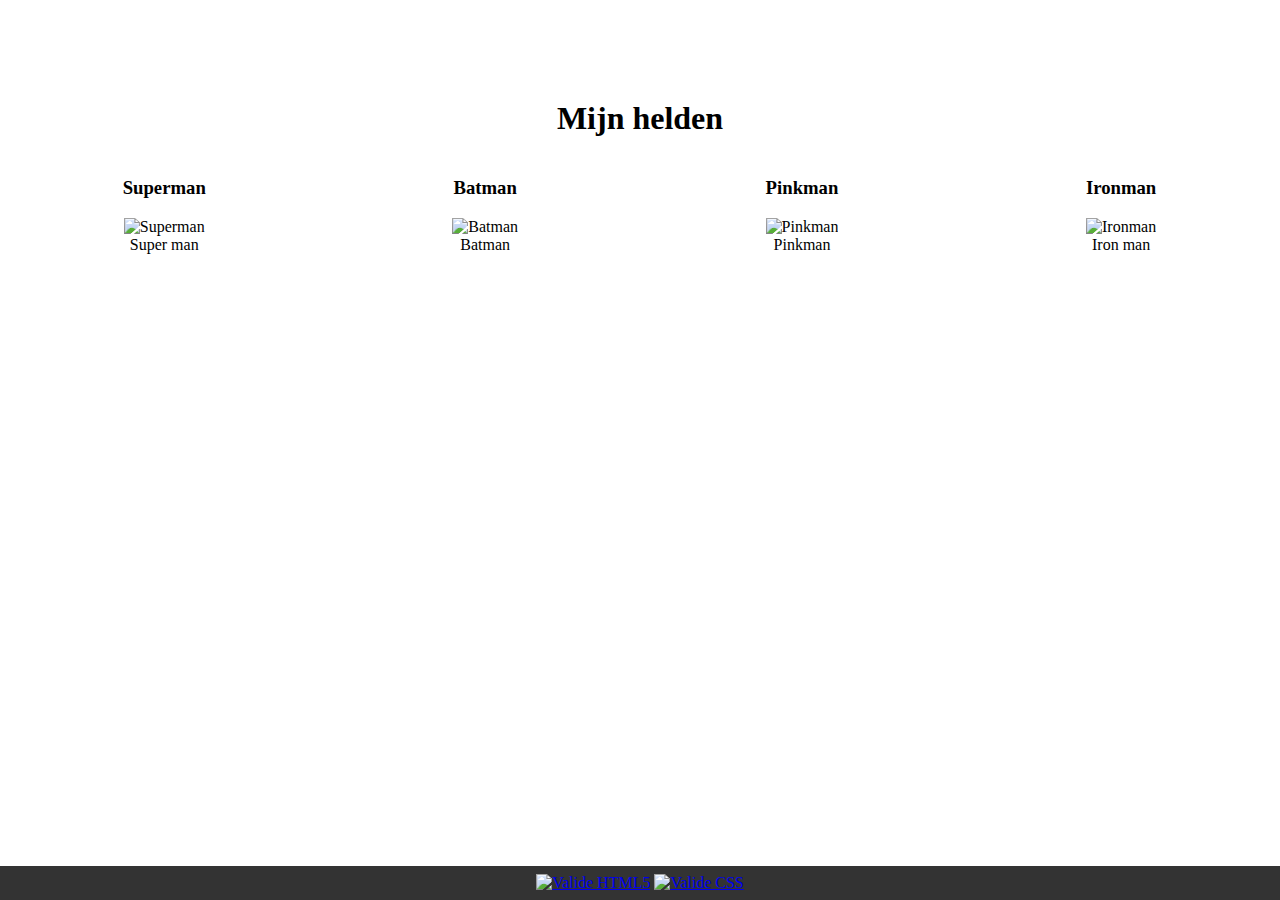
==== jquery/index.html @ 1b4e5c59 "innitial commit" ====
<!DOCTYPE html>
<html lang="en" dir="ltr">
  <head>
    <meta charset="utf-8">
    <title>jQuery</title>
    <link rel="stylesheet" href="style.css">
    <meta name="viewport" content="width=device-width, initial-scale=1.0">
    <script src="https://ajax.googleapis.com/ajax/libs/jquery/3.3.1/jquery.min.js"></script>
    <script src="js/mijnHelden.js" charset="utf-8"></script>
  </head>
  <body>
    <h1 id="koptekst">Mijn helden</h1>
    <main>
      <section class="held">
        <h3>Superman</h3>
        <figure>
          <img src="img/superman.jpg" alt="Superman">
          <figcaption>Super man</figcaption>
        </figure>
      </section>
      <section class="held">
        <h3>Batman</h3>
        <figure>
          <img src="img/batman.jpg" alt="Batman">
          <figcaption>Batman</figcaption>
        </figure>
      </section>
      <section class="held">
        <h3>Pinkman</h3>
        <figure>
          <img src="img/daredevil.jpg" alt="Pinkman">
          <figcaption>Pinkman</figcaption>
        </figure>
      </section>
      <section class="held">
        <h3>Ironman</h3>
        <figure>
          <img src="img/iron-man.jpg" alt="Ironman">
          <figcaption>Iron man</figcaption>
        </figure>
      </section>
    </main>

    <footer>
      <a href="http://validator.w3.org/check?uri=referer" target="_blank">
          <img src="https://blanken5.home.xs4all.nl/afb/valid-html5-blue.png" alt="Valide HTML5"></a>
        <a href="http://jigsaw.w3.org/css-validator/check/referer" target="_blank">
          <img src="http://jigsaw.w3.org/css-validator/images/vcss-blue.gif" alt="Valide CSS">
      </a>
    </footer>
  </body>
</html>
---- jquery/style.css ----
body{
  text-align: center;
  display: grid;
  grid-template-rows: auto 1fr auto;
  margin: 0;
  padding: 0;
  min-height: 100vh;
}

main{
  display: grid;
  grid-template-columns: auto auto auto auto;
}

section{
  text-align: center;
}

footer{
  background-color: #333;
  text-align: center;
  padding: .5em;
  position: relative;
}


#koptekst{
  margin-top: 100px;
}

@media (max-width: 1200px) {
  main{
    grid-template-columns: auto auto;
    grid-template-rows: auto auto
  }
}
@media (max-width: 600px) {
  main{
    display: inline-block;
  }
}
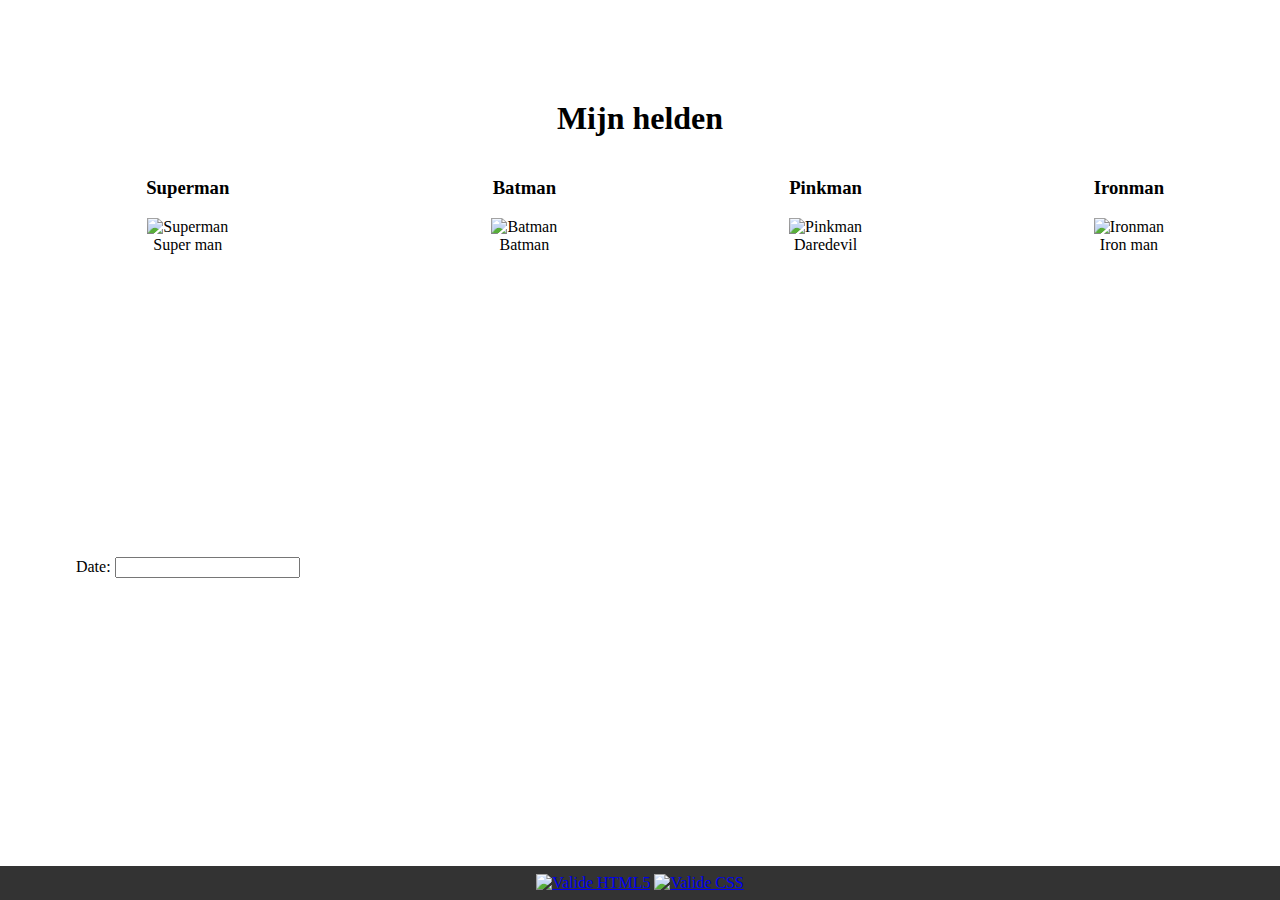
==== commit 2b01050d: "Innitial commit" ====
--- a/jquery/index.html
+++ b/jquery/index.html
@@ -7,6 +7,20 @@
     <meta name="viewport" content="width=device-width, initial-scale=1.0">
     <script src="https://ajax.googleapis.com/ajax/libs/jquery/3.3.1/jquery.min.js"></script>
     <script src="js/mijnHelden.js" charset="utf-8"></script>
+
+    <!-- PLUGIN -->
+    <link rel="stylesheet" href="//code.jquery.com/ui/1.12.1/themes/base/jquery-ui.css">
+<link rel="stylesheet" href="/resources/demos/style.css">
+<script src="https://code.jquery.com/jquery-1.12.4.js"></script>
+<script src="https://code.jquery.com/ui/1.12.1/jquery-ui.js"></script>
+<script>
+$( function() {
+  $( "#datepicker" ).datepicker();
+} );
+</script>
+
+
+
   </head>
   <body>
     <h1 id="koptekst">Mijn helden</h1>
@@ -29,7 +43,7 @@
         <h3>Pinkman</h3>
         <figure>
           <img src="img/daredevil.jpg" alt="Pinkman">
-          <figcaption>Pinkman</figcaption>
+          <figcaption>Daredevil</figcaption>
         </figure>
       </section>
       <section class="held">
@@ -38,6 +52,9 @@
           <img src="img/iron-man.jpg" alt="Ironman">
           <figcaption>Iron man</figcaption>
         </figure>
+      </section>
+      <section>
+        <p>Date: <input type="text" id="datepicker"></p>
       </section>
     </main>
 
